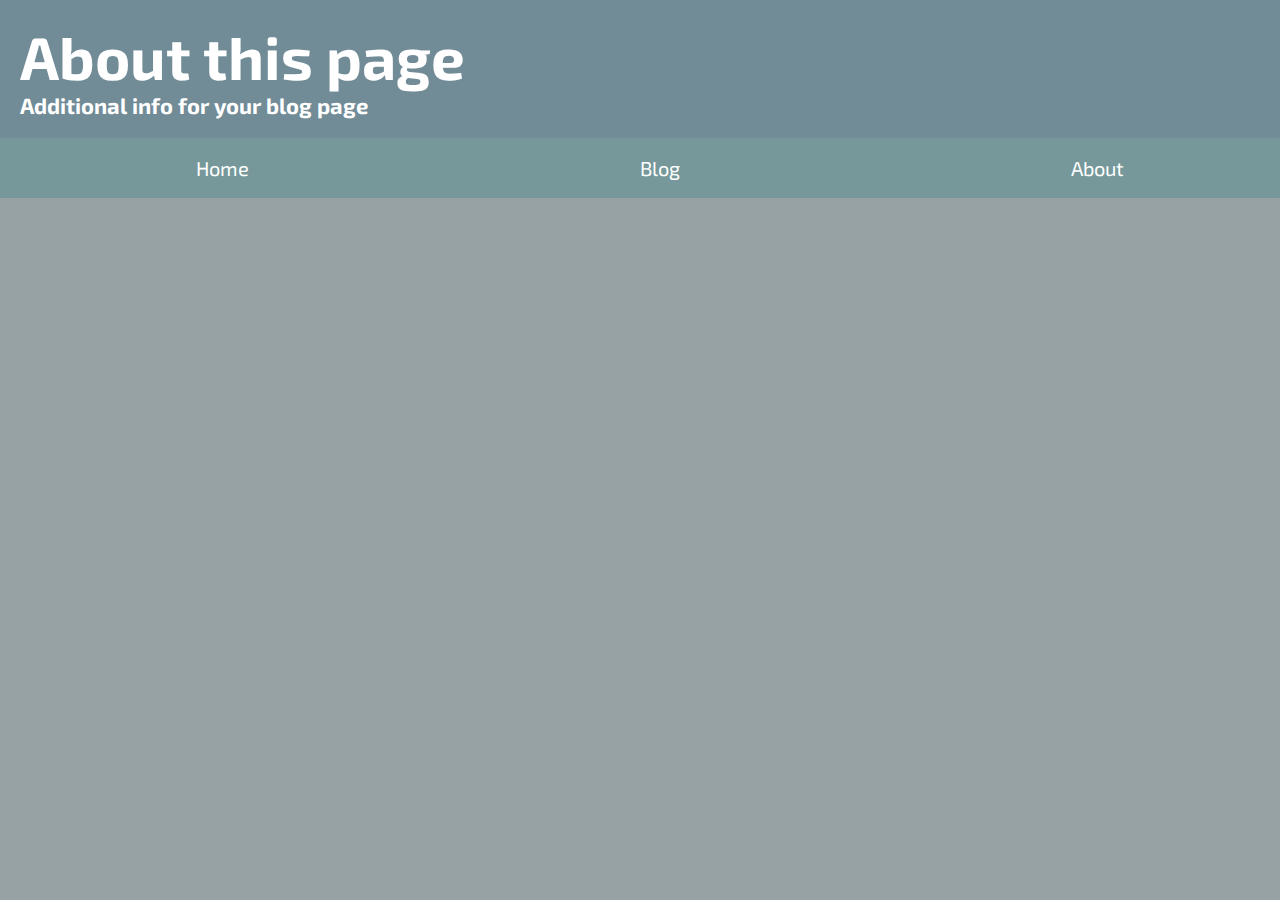
==== about.html @ 2c64582c "added about page" ====
<!DOCTYPE html>
<html lang="en">
<head>
    <meta charset="UTF-8">
    <meta http-equiv="X-UA-Compatible" content="IE=edge">
    <meta name="viewport" content="width=device-width, initial-scale=1.0">
    <title>Document</title>
    <link rel="stylesheet" href="style.css" />
    <link rel="preconnect" href="https://fonts.googleapis.com" />
    <link rel="preconnect" href="https://fonts.gstatic.com" crossorigin />
    <link
      href="https://fonts.googleapis.com/css2?family=Exo+2:ital,wght@0,100;0,300;0,400;1,100;1,300;1,400&display=swap"
      rel="stylesheet"
    />
    <link
      rel="stylesheet"
      href="https://cdnjs.cloudflare.com/ajax/libs/font-awesome/6.1.1/css/all.min.css"
      integrity="sha512-KfkfwYDsLkIlwQp6LFnl8zNdLGxu9YAA1QvwINks4PhcElQSvqcyVLLD9aMhXd13uQjoXtEKNosOWaZqXgel0g=="
      crossorigin="anonymous"
      referrerpolicy="no-referrer"
    />
</head>
<body>
    <header>
        <h1>About this page</h1>
        <h2>Additional info for your blog page</h2>
        <ul>
          <li><a href="index.html">Home</a></li>
          <li><a href="blog.html">Blog</a></li>
          <li><a href="#About">About</a></li>
        </ul>
      </header>
    <p id="About">its just an empty page unfortunately...</p>
</body>
</html>
---- style.css ----
* {
    padding: 0;
    margin: 0;
  }
  
  body {
    background-color: rgb(150, 162, 163);
    color: white;
    font-family: "Exo 2", sans-serif;
  }
  
  header {
    padding: 20px 20px 0 20px;
    background-color: rgb(113, 139, 151);
    position: fixed;
  top: 0;
  width: 100%;
  }
  header h1 {
    font-size: 60px;
  }
  header h2 {
    font-size: 22px;
  }

  header ul {
    list-style: none;
    display: flex;
    justify-content: space-around;
    margin: 20px -20px -20px -20px;
    font-size: 20px;
    background-color: rgb(118, 152, 154);
    line-height: 60px;
  }
  header ul li a {
    text-decoration: none;
  }
  
  header ul li a:visited,
  a:link {
    color: white;
  }
  
  header ul li a:hover {
    color: rgb(58, 78, 91);
  }
  #Home {
    display: flex;
    flex-direction: column;
    align-items: center;
  }

  #recent {
    align-self: flex-start;
    margin: 40px;
    font-size: 30px;
  }
  
  article {
    display: flex;
    flex-direction: column;
    align-items: center;
    max-width: 880px;
  }
  
  article img {
    width: 100%;
    object-fit: cover;
  }
  #textContainer {
    margin-left: 20px;
  }
  
  #textContainer h3 {
    font-size: 30px;
    margin: 20px;
  }
  #textContainer p {
    margin: 20px;
    font-size: 18px;
  }
  
  /* section {
    padding: 30px;
  }
  
  section h3 {
    font-size: 30px;
    margin: 20px 0;
  }
  
  .blogPost {
    margin-bottom: 25px;
    display: flex;
  }
  
  .blogPost img {
    width: 50%;
    object-fit: cover;
  } */

  #posts {
    display: flex;
    flex-direction: column;
    align-items: center;
  }
  .post {
    max-width: 800px;
    padding: 20px 40px;
    margin-bottom: 20px;
    background-color: rgb(113, 139, 151);
  }
  
  .post img {
    width: 100%;
  }
  
  .post h3 {
    font-size: 30px;
    margin: 20px;
  }
  
  .post p {
    padding-bottom: 20px;
  }
  
  .textArea {
    margin-left: 20px;
  }
  footer {
    background-color: rgb(113, 139, 151);
    display: flex;
    flex-direction: column;
    height: 124px;
    padding-top: 30px;
    width: 100%;
    }
  footer .social {
    display: flex;
    justify-content: space-evenly;
  }
  footer .social i {
    color: white;
    font-size: 20px;
  }
  
  footer .social i:hover {
    opacity: 0.5;
  }
  
  footer p {
    text-align: center;
    margin-top: 30px;
  }
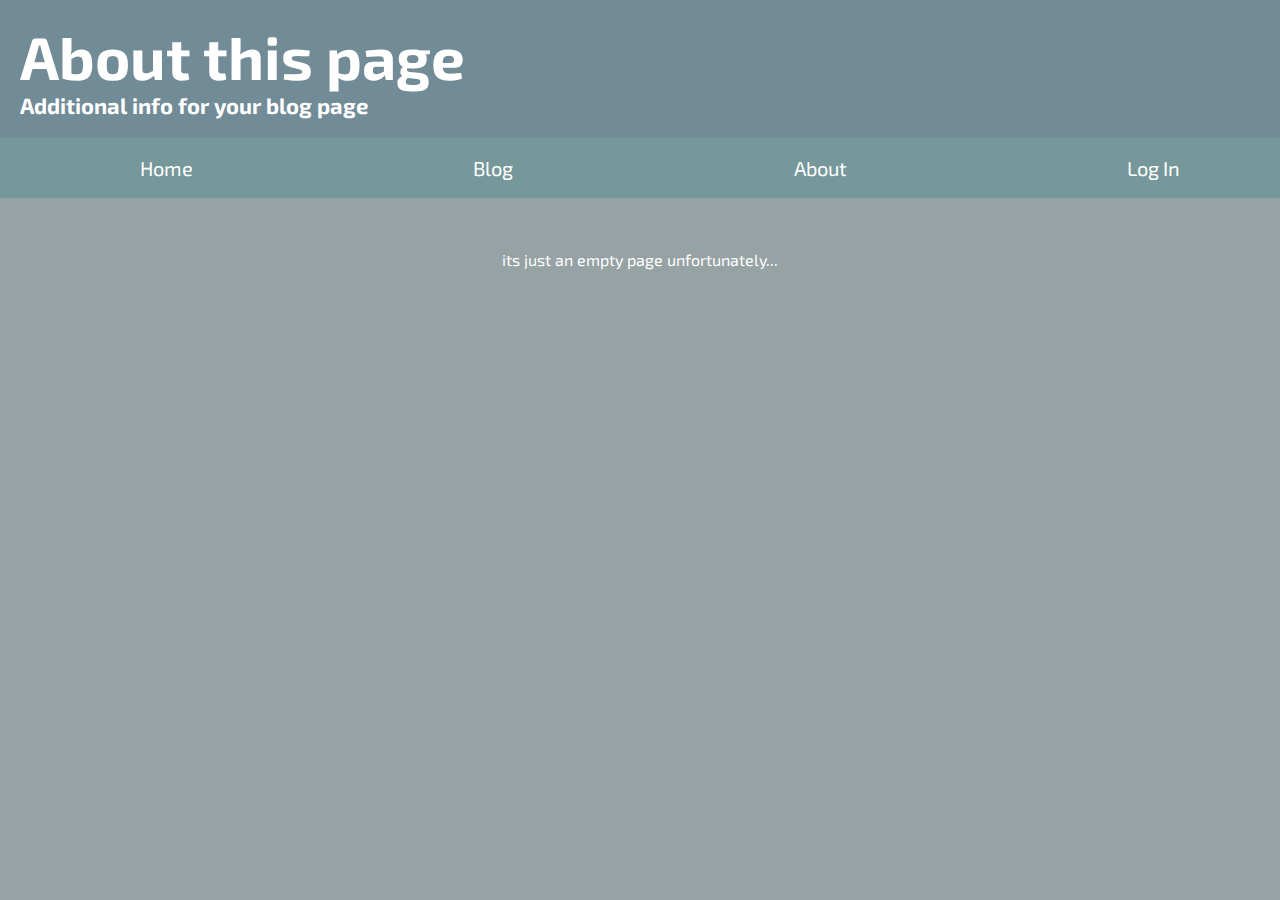
==== commit 8791669f: "more login" ====
--- a/about.html
+++ b/about.html
@@ -1,35 +1,36 @@
 <!DOCTYPE html>
 <html lang="en">
-<head>
-    <meta charset="UTF-8">
-    <meta http-equiv="X-UA-Compatible" content="IE=edge">
-    <meta name="viewport" content="width=device-width, initial-scale=1.0">
-    <title>Document</title>
-    <link rel="stylesheet" href="style.css" />
-    <link rel="preconnect" href="https://fonts.googleapis.com" />
-    <link rel="preconnect" href="https://fonts.gstatic.com" crossorigin />
-    <link
-      href="https://fonts.googleapis.com/css2?family=Exo+2:ital,wght@0,100;0,300;0,400;1,100;1,300;1,400&display=swap"
-      rel="stylesheet"
-    />
-    <link
-      rel="stylesheet"
-      href="https://cdnjs.cloudflare.com/ajax/libs/font-awesome/6.1.1/css/all.min.css"
-      integrity="sha512-KfkfwYDsLkIlwQp6LFnl8zNdLGxu9YAA1QvwINks4PhcElQSvqcyVLLD9aMhXd13uQjoXtEKNosOWaZqXgel0g=="
-      crossorigin="anonymous"
-      referrerpolicy="no-referrer"
-    />
-</head>
-<body>
-    <header>
-        <h1>About this page</h1>
-        <h2>Additional info for your blog page</h2>
-        <ul>
-          <li><a href="index.html">Home</a></li>
-          <li><a href="blog.html">Blog</a></li>
-          <li><a href="#About">About</a></li>
-        </ul>
-      </header>
-    <p id="About">its just an empty page unfortunately...</p>
-</body>
-</html>+	<head>
+		<meta charset="UTF-8" />
+		<meta http-equiv="X-UA-Compatible" content="IE=edge" />
+		<meta name="viewport" content="width=device-width, initial-scale=1.0" />
+		<title>Document</title>
+		<link rel="stylesheet" href="style.css" />
+		<link rel="preconnect" href="https://fonts.googleapis.com" />
+		<link rel="preconnect" href="https://fonts.gstatic.com" crossorigin />
+		<link
+			href="https://fonts.googleapis.com/css2?family=Exo+2:ital,wght@0,100;0,300;0,400;1,100;1,300;1,400&display=swap"
+			rel="stylesheet"
+		/>
+		<link
+			rel="stylesheet"
+			href="https://cdnjs.cloudflare.com/ajax/libs/font-awesome/6.1.1/css/all.min.css"
+			integrity="sha512-KfkfwYDsLkIlwQp6LFnl8zNdLGxu9YAA1QvwINks4PhcElQSvqcyVLLD9aMhXd13uQjoXtEKNosOWaZqXgel0g=="
+			crossorigin="anonymous"
+			referrerpolicy="no-referrer"
+		/>
+	</head>
+	<body>
+		<header>
+			<h1>About this page</h1>
+			<h2>Additional info for your blog page</h2>
+			<ul>
+				<li><a href="index.html">Home</a></li>
+				<li><a href="blog.html">Blog</a></li>
+				<li><a href="#About">About</a></li>
+				<li><a href="login.html">Log In</a></li>
+			</ul>
+		</header>
+		<p id="About">its just an empty page unfortunately...</p>
+	</body>
+</html>
--- a/style.css
+++ b/style.css
@@ -99,6 +99,10 @@
     object-fit: cover;
   } */
 
+  #About {
+    margin-top: 250px;
+    text-align: center;
+  }
   #posts {
     display: flex;
     flex-direction: column;
